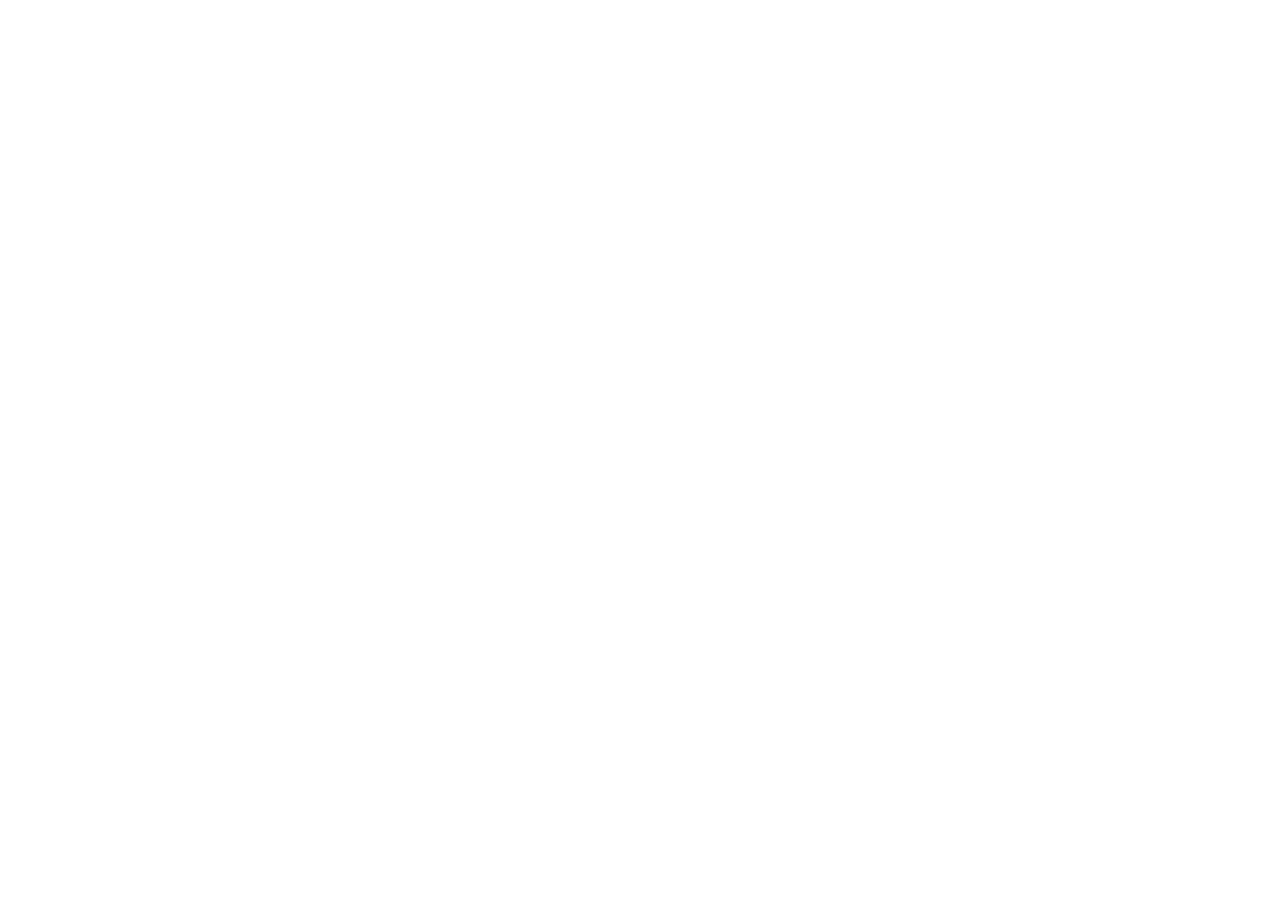
==== Social network application/index.html @ ca1113cc "Updates" ====
<!DOCTYPE html>
<html lang="en">

<head>
    <meta charset="UTF-8">
    <meta http-equiv="X-UA-Compatible" content="IE=edge">
    <meta name="viewport" content="width=device-width, initial-scale=1.0">
    <title>Document</title>
</head>

<body>

</body>

</html>
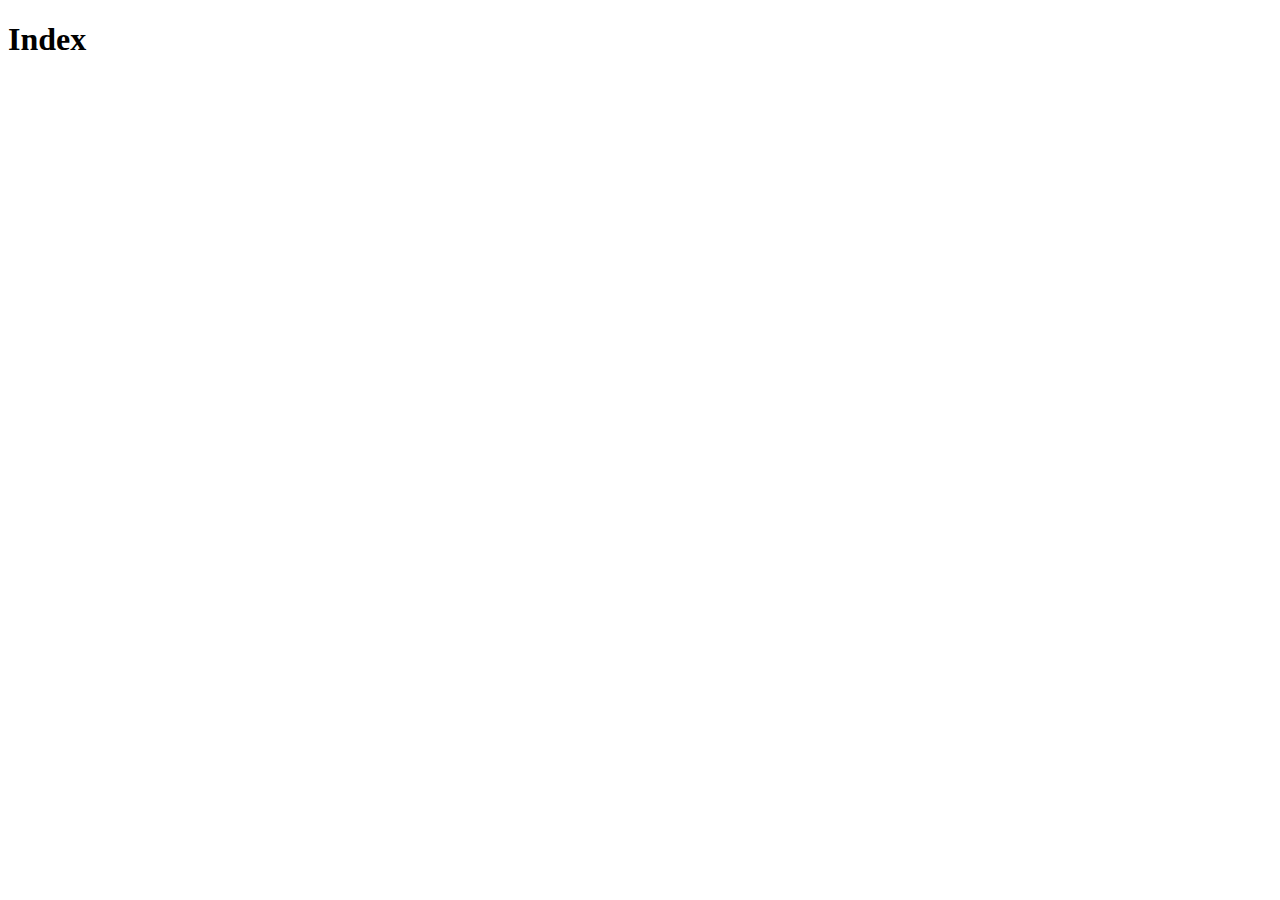
==== commit c9f7a08f: "changes" ====
--- a/Social network application/index.html
+++ b/Social network application/index.html
@@ -9,7 +9,7 @@
 </head>
 
 <body>
-
+    <h1>Index</h1>
 </body>
 
 </html>